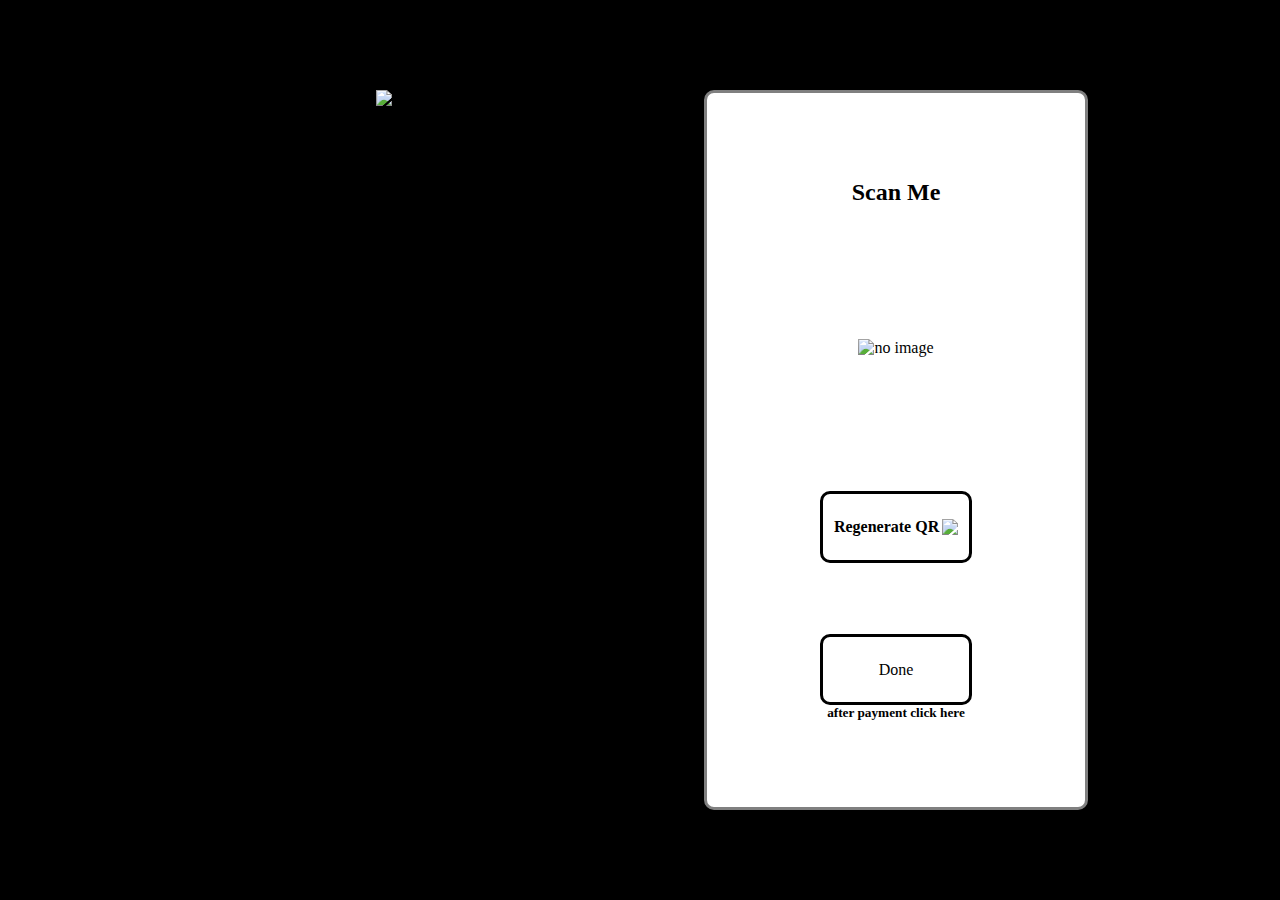
==== checkout.html @ 2742d36f "Add files via upload" ====
<!DOCTYPE html>
<html lang="en">
<head>
    <meta charset="UTF-8">
    <meta name="viewport" content="width=device-width, initial-scale=1.0">
    <title>Document</title>
</head>
<style>
*{
    margin : 0%;
    padding : 0%;
    box-sizing : border-box;
}

html,body{
    height : 100%;
    width : 100%;
}

#main{
    height: 100%;
    width: 100%;
    background-color: black;
}

#payment_container{
    height: 100%;
    width: 100%;
    display: flex;
    justify-content: center;
    align-items: center;
    gap: 10%;
}

#middle_container{
    background-color: white;
    height: 80%;
    width: 30%;
    border:gray solid ;
    border-radius: 10px;
    display: flex;
    align-items: center;
    justify-content: center;
    flex-direction: column;
    gap: 0%;
}

#logo{
    height: 80%;
    width: 30%;
    display: flex;
    align-items: center;
    justify-content: center;
}

#QR_CODE{
    display: flex;
    align-items: center;
    justify-content: center;
    height: 40%;
    width: 50%;
}

#regenerateQR{
    display: flex;
    align-items: center;
    justify-content: center;
    border: black solid;
    height: 10%;
    width: 40%;
    border-radius: 10px;
    gap: 2%;
    font-weight: bold;
}

#regenerateQR:hover,#done:hover{
    background-color: aqua;
}

#warning{
    height: 10%;
    width: 100%;
    display: flex;
    align-items: center;
    justify-content: center;
}

#done{
    display: flex;
    align-items: center;
    justify-content: center;
    border: black solid;
    height: 10%;
    width: 40%;
    border-radius: 10px;
}


</style>
<body>
<div id="main">
    <div id="payment_container">
        <div id="logo"><img src="/lienzologo.jpeg" height="100%"></div>
        <div id="middle_container">
            <h2>Scan Me</h2>
            <div id="QR_CODE"><img src="" alt="no image"></div>
            <div id="regenerateQR" onclick="createQR(100)">Regenerate QR <img src="refresh.png"></div>
            <div id="warning" style="color: red;"></div>
            <div id="done" onclick="makepayment(100)">Done</div>
            <h5>after payment click here</h5>
        </div>
    </div>
</div>

<script>

    function createQR(amt){
        const img = document.getElementById("img");
        const QR_CODE = document.getElementById("QR_CODE");
        const link = `https://api.qrserver.com/v1/create-qr-code/?size=150x150&data=upi://pay?pa=9637181890@ibl%26am=${amt}%26tn=PAYMENT FOR LIENZO`;
        QR_CODE.innerHTML=`<img src="${link}" >`
    }
    const done = document.getElementById("done");
    const warning = document.getElementById("warning");
    // done.addEventListener("click",()=>{
    //     warning.innerHTML="PAYMENT NOT RECEIVED!!";
    // });
    function makepayment(amt){
        warning.innerHTML=`<a href="upi://pay?pa=9637181890@ibl%26am=${amt}%26tn=PAYMENT FOR LIENZO"><button>make payment</button></a>`;
    }
</script>
</body>
</html>
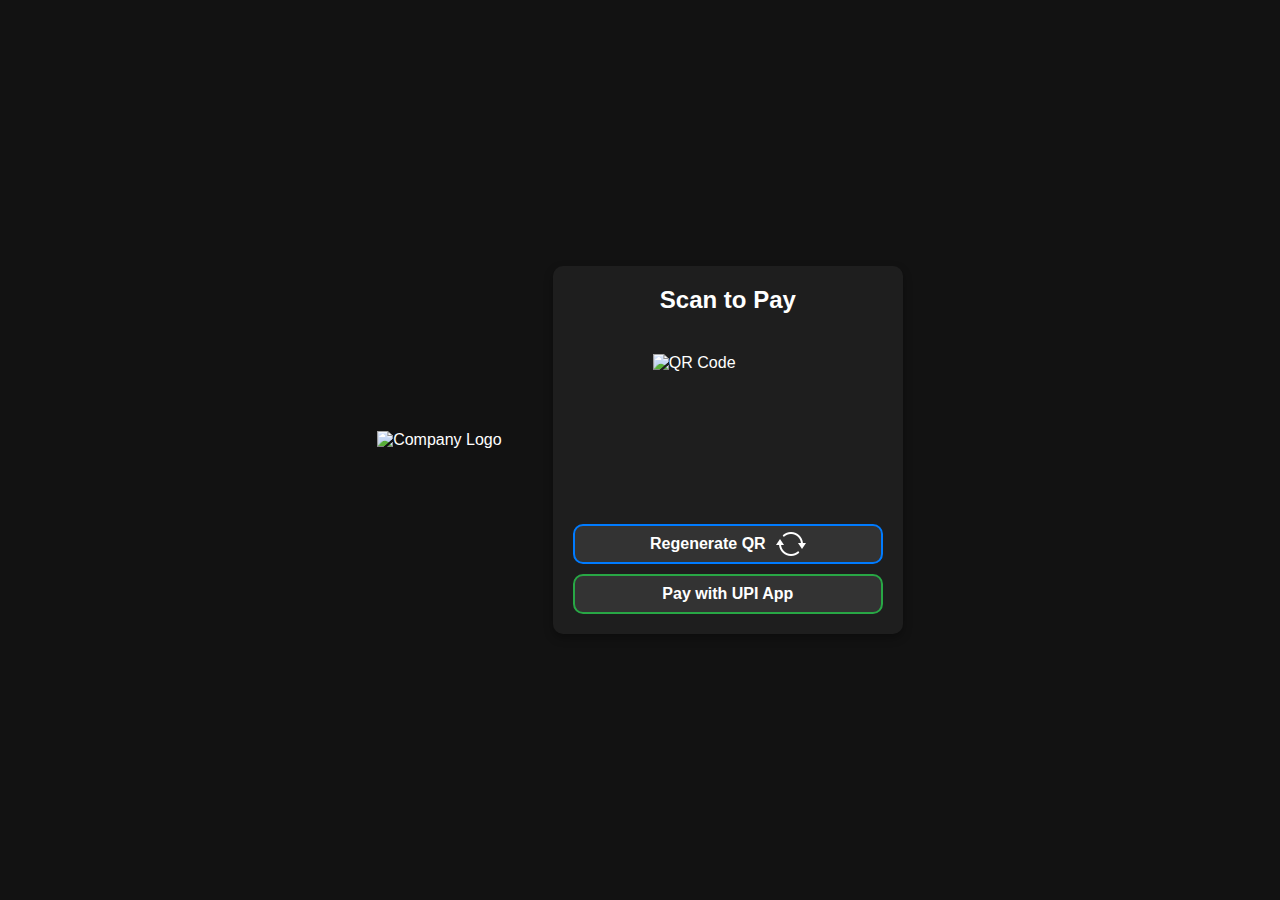
==== commit cbf8d419: "Add files via upload" ====
--- a/checkout.html
+++ b/checkout.html
@@ -3,131 +3,197 @@
 <head>
     <meta charset="UTF-8">
     <meta name="viewport" content="width=device-width, initial-scale=1.0">
-    <title>Document</title>
+    <title>Payment Page</title>
+    <style>
+        * {
+            margin: 0;
+            padding: 0;
+            box-sizing: border-box;
+        }
+
+        html, body {
+            height: 100%;
+            width: 100%;
+            font-family: 'Arial', sans-serif;
+            background-color: #121212;
+            color: #fff;
+        }
+
+        #main {
+            height: 100%;
+            width: 100%;
+            display: flex;
+            justify-content: center;
+            align-items: center;
+        }
+
+        #payment_container {
+            height: 80%;
+            width: 80%;
+            display: flex;
+            justify-content: center;
+            align-items: center;
+            gap: 5%;
+            flex-wrap: wrap;
+        }
+
+        #middle_container {
+            background-color: #1e1e1e;
+            height: auto;
+            max-width: 350px;
+            width: 100%;
+            border-radius: 10px;
+            box-shadow: 0 4px 10px rgba(0, 0, 0, 0.3);
+            padding: 20px;
+            display: flex;
+            flex-direction: column;
+            align-items: center;
+            justify-content: center;
+        }
+
+        #logo img {
+            height: 500px;
+            width: auto;
+            margin-bottom: 20px;
+        }
+
+        #QR_CODE {
+            margin: 20px 0;
+            display: flex;
+            justify-content: center;
+            align-items: center;
+            width: 100%;
+        }
+
+        #QR_CODE img {
+            width: 150px;
+            height: 150px;
+        }
+
+        #regenerateQR {
+            display: flex;
+            align-items: center;
+            justify-content: center;
+            border: 2px solid #007bff;
+            height: 40px;
+            width: 100%;
+            border-radius: 10px;
+            gap: 10px;
+            background-color: #333;
+            font-weight: bold;
+            cursor: pointer;
+            transition: background-color 0.3s;
+            color: #fff;
+        }
+
+        #regenerateQR:hover {
+            background-color: #007bff;
+        }
+
+        #done {
+            display: flex;
+            align-items: center;
+            justify-content: center;
+            border: 2px solid #28a745;
+            height: 40px;
+            width: 100%;
+            border-radius: 10px;
+            gap: 10px;
+            background-color: #333;
+            font-weight: bold;
+            cursor: pointer;
+            transition: background-color 0.3s;
+            color: #fff;
+        }
+
+        #done:hover {
+            background-color: #28a745;
+        }
+
+        #warning {
+            color: red;
+            font-size: 12px;
+            text-align: center;
+            margin-top: 10px;
+        }
+
+        h2 {
+            font-size: 24px;
+            margin-bottom: 20px;
+            color: #fff;
+        }
+
+        h5 {
+            font-size: 14px;
+            margin-top: 15px;
+            color: #bbb;
+        }
+
+        @media (max-width: 768px) {
+            #payment_container {
+                flex-direction: column;
+                gap: 20px;
+            }
+
+            #middle_container {
+                width: 90%;
+                padding: 15px;
+            }
+
+            #logo img {
+                height: 80px;
+            }
+
+            #QR_CODE img {
+                width: 120px;
+                height: 120px;
+            }
+
+            h2 {
+                font-size: 20px;
+            }
+        }
+
+        @media (max-width: 480px) {
+            #logo {
+                display: none;
+            }
+
+            #payment_container {
+                flex-direction: column;
+                gap: 20px;
+            }
+
+            #middle_container {
+                width: 100%;
+            }
+
+            #QR_CODE img {
+                width: 100px;
+                height: 100px;
+            }
+
+            h2 {
+                font-size: 18px;
+            }
+        }
+    </style>
 </head>
-<style>
-*{
-    margin : 0%;
-    padding : 0%;
-    box-sizing : border-box;
-}
+<body>
 
-html,body{
-    height : 100%;
-    width : 100%;
-}
-
-#main{
-    height: 100%;
-    width: 100%;
-    background-color: black;
-}
-
-#payment_container{
-    height: 100%;
-    width: 100%;
-    display: flex;
-    justify-content: center;
-    align-items: center;
-    gap: 10%;
-}
-
-#middle_container{
-    background-color: white;
-    height: 80%;
-    width: 30%;
-    border:gray solid ;
-    border-radius: 10px;
-    display: flex;
-    align-items: center;
-    justify-content: center;
-    flex-direction: column;
-    gap: 0%;
-}
-
-#logo{
-    height: 80%;
-    width: 30%;
-    display: flex;
-    align-items: center;
-    justify-content: center;
-}
-
-#QR_CODE{
-    display: flex;
-    align-items: center;
-    justify-content: center;
-    height: 40%;
-    width: 50%;
-}
-
-#regenerateQR{
-    display: flex;
-    align-items: center;
-    justify-content: center;
-    border: black solid;
-    height: 10%;
-    width: 40%;
-    border-radius: 10px;
-    gap: 2%;
-    font-weight: bold;
-}
-
-#regenerateQR:hover,#done:hover{
-    background-color: aqua;
-}
-
-#warning{
-    height: 10%;
-    width: 100%;
-    display: flex;
-    align-items: center;
-    justify-content: center;
-}
-
-#done{
-    display: flex;
-    align-items: center;
-    justify-content: center;
-    border: black solid;
-    height: 10%;
-    width: 40%;
-    border-radius: 10px;
-}
-
-
-</style>
-<body>
 <div id="main">
     <div id="payment_container">
-        <div id="logo"><img src="/lienzologo.jpeg" height="100%"></div>
+        <div id="logo"><img src="/lienzologo.jpeg" alt="Company Logo"></div>
         <div id="middle_container">
-            <h2>Scan Me</h2>
-            <div id="QR_CODE"><img src="" alt="no image"></div>
-            <div id="regenerateQR" onclick="createQR(100)">Regenerate QR <img src="refresh.png"></div>
-            <div id="warning" style="color: red;"></div>
-            <div id="done" onclick="makepayment(100)">Done</div>
-            <h5>after payment click here</h5>
+            <h2>Scan to Pay</h2>
+            <div id="QR_CODE"><img src="" alt="QR Code"></div>
+            <div id="regenerateQR" onclick="createQR()">Regenerate QR <img src="refresh.png" alt="Refresh Icon"></div>
+            <div id="warning"></div>
+            <div id="done" onclick="makepayment()">Pay with UPI App</div>
         </div>
     </div>
 </div>
 
-<script>
 
-    function createQR(amt){
-        const img = document.getElementById("img");
-        const QR_CODE = document.getElementById("QR_CODE");
-        const link = `https://api.qrserver.com/v1/create-qr-code/?size=150x150&data=upi://pay?pa=9637181890@ibl%26am=${amt}%26tn=PAYMENT FOR LIENZO`;
-        QR_CODE.innerHTML=`<img src="${link}" >`
-    }
-    const done = document.getElementById("done");
-    const warning = document.getElementById("warning");
-    // done.addEventListener("click",()=>{
-    //     warning.innerHTML="PAYMENT NOT RECEIVED!!";
-    // });
-    function makepayment(amt){
-        warning.innerHTML=`<a href="upi://pay?pa=9637181890@ibl%26am=${amt}%26tn=PAYMENT FOR LIENZO"><button>make payment</button></a>`;
-    }
-</script>
 </body>
-</html>+</html>
